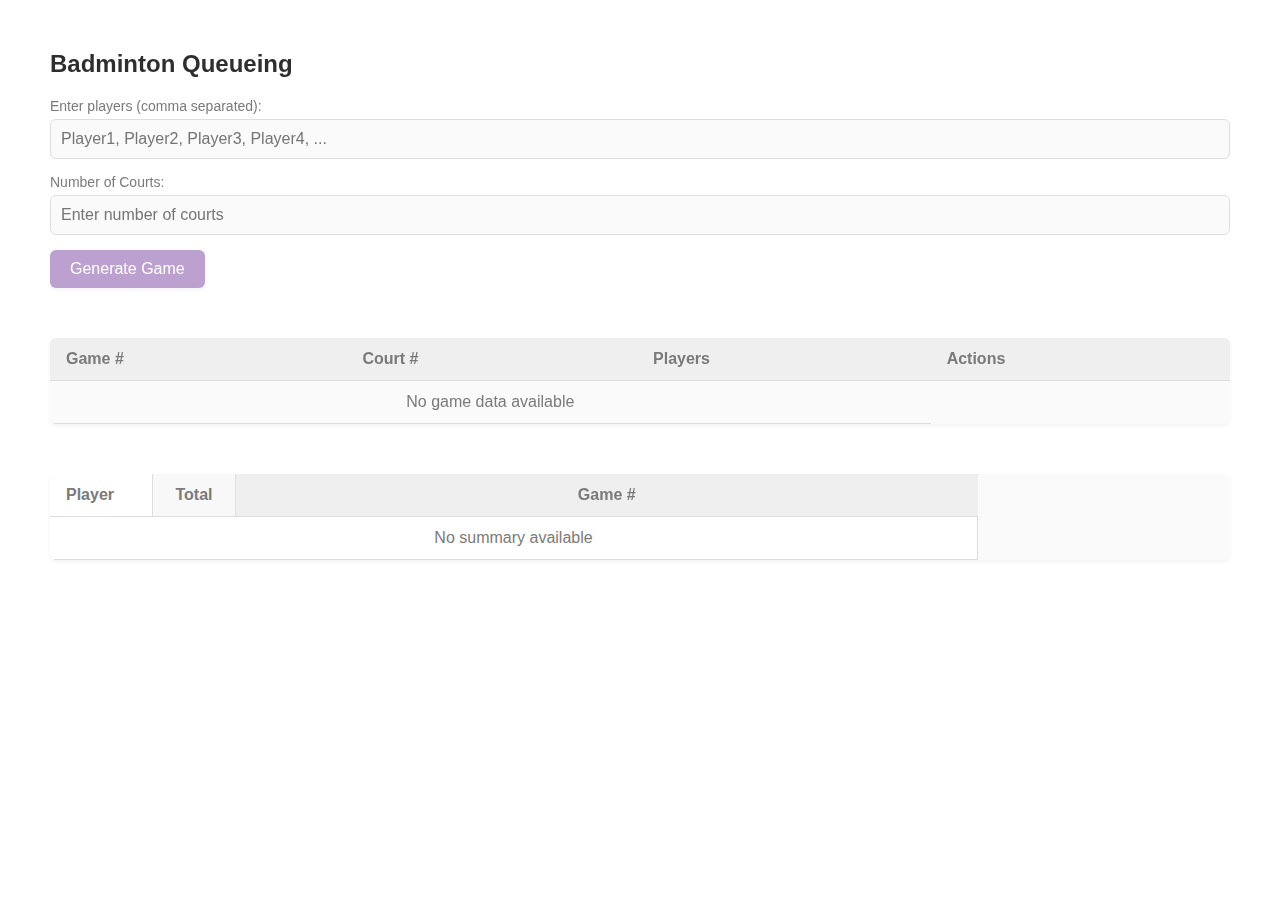
==== index.html @ 34092d2c "Update and rename queueing.html to index.html" ====
<!DOCTYPE html>
<html lang="en">
<head>
    <meta charset="UTF-8">
    <meta name="viewport" content="width=device-width, initial-scale=1.0">
    <title>Badminton Queueing</title>
    <link rel="stylesheet" href="queueing.css">
    <script src="queueing.js" defer></script>
</head>
<body>

    <div class="container">
        <h2 class="header-bar">Badminton Queueing</h2>

        <!-- Game Settings Form -->
        <label for="players">Enter players (comma separated):</label>
        <input type="text" id="players" placeholder="Player1, Player2, Player3, Player4, ...">

        <!-- <label for="gameDate">Game Date:</label>
        <input type="date" id="gameDate">

        <label for="location">Location:</label>
        <input type="text" id="location" placeholder="Enter location"> -->

        <label for="numCourts">Number of Courts:</label>
        <input type="number" id="numCourts" min="1" placeholder="Enter number of courts">

		<div id="notification" class="notification"></div>

        <button onclick="generateFirstGame()" class="header-bar">Generate Game</button>

        <!-- Game Results Table -->
        <table id="gameTable" class="game-table-class">
            <thead>
				<tr>
					<th>Game #</th>
					<th>Court #</th>
					<th>Players</th>
					<th>Actions</th>
				</tr>
			</thead>			
            <tbody>
                <!-- Game result will appear here -->
            </tbody>
        </table>

        <table id="gameSummary" class="game-summary-class">
			<thead>
				<tr id="summaryHeader">
					<th>Player</th>
					<th>Total</th>
					<th>Game #</th>
					<!-- Game columns will be added dynamically -->
				</tr>
			</thead>
			<tbody id="summaryBody">
				<!-- Player rows will be added dynamically -->
			</tbody>
		</table>		
    </div>

	<script>
		document.addEventListener('DOMContentLoaded', () => {
			const gameTableBody = document.querySelector('#gameTable tbody');
			const summaryBody = document.querySelector('#summaryBody');
		
			if (gameTableBody.children.length === 0) {
				const placeholder = document.createElement('tr');
				placeholder.classList.add('placeholder-row');
				placeholder.innerHTML = `<td colspan="3" style="text-align:center; color: #7A7A7A;">No game data available</td>`;
				gameTableBody.appendChild(placeholder);
			}
		
			if (summaryBody.children.length === 0) {
				const placeholder = document.createElement('tr');
				placeholder.classList.add('placeholder-row');
				placeholder.innerHTML = `<td colspan="3" style="text-align:center; color: #7A7A7A;">No summary available</td>`;
				summaryBody.appendChild(placeholder);
			}
		});
	</script>
		
</body>
</html>
---- queueing.css ----
:root {
    --text-primary: #2E2E2E;
    --text-secondary: #7A7A7A;
    --bg-surface: #FAFAFA;
    --bg-subtle: #F0EFEF;
    --accent: #BBA0D0;
    --button-text: #FFFFFF;
    --border: #DDDDDD;
    --radius: 6px;
    --shadow: 0 2px 4px rgba(0, 0, 0, 0.05);
}

body {
    font-family: 'Helvetica Neue', sans-serif;
    color: var(--text-primary);
    background-image: url('https://t3.ftcdn.net/jpg/03/14/48/38/360_F_314483811_bDpxu3IEKkGrlSvBsTlMQCJxm7L7r1iJ.jpg');
    background-size: cover;
    background-position: center;
    background-attachment: fixed;
    background-repeat: no-repeat;
    margin: 50px;
    padding: 0;
}

body::before {
    content: "";
    position: fixed;
    top: 0; left: 0;
    width: 100%;
    height: 100%;
    background: rgba(255, 255, 255, 0.332);
    z-index: -1;
}

button {
    background-color: var(--accent);
    color: var(--button-text);
    padding: 10px 20px;
    border: none;
    border-radius: var(--radius);
    cursor: pointer;
    font-size: 16px;
    box-shadow: var(--shadow);
    transition: background-color 0.3s ease;
    position: sticky;
    top: 50px;
    left: 50px;
    z-index: 10;
}

button:hover {
    background-color: #a88dc5; /* Slightly darker lavender */
}

/* Inputs */
input[type="text"],
input[type="number"],
textarea {
    width: 100%;
    padding: 10px;
    border: 1px solid var(--border);
    border-radius: var(--radius);
    background-color: var(--bg-surface);
    color: var(--text-primary);
    font-size: 16px;
    box-sizing: border-box;
    margin-bottom: 15px;
}

input:focus,
textarea:focus {
    outline: none;
    border-color: var(--accent);
    box-shadow: 0 0 0 2px rgba(187, 160, 208, 0.3);
}

/* Tables */
table {
    width: 100%;
    border-collapse: collapse;
    background-color: var(--bg-surface);
    box-shadow: var(--shadow);
    border-radius: var(--radius);
    overflow: hidden;
    margin-top: 20px;
}

th, td {
    padding: 12px 16px;
    text-align: left;
    border-bottom: 1px solid var(--border);
    color: var(--text-primary);
}

th {
    background-color: var(--bg-subtle);
    color: var(--text-secondary);
}

/* Labels */
label {
    display: block;
    margin-bottom: 5px;
    color: var(--text-secondary);
    font-size: 14px;
}

.game-table-class {
    margin-top: 50px;
}

.game-summary-class {
    margin-top: 50px;
}

.notification {
    display: none;
    background-color: #f8d7da;
    color: #721c24;
    border: 1px solid #f5c6cb;
    padding: 10px;
    border-radius: 5px;
    position: fixed;
    top: 10px;
    left: 50%;
    transform: translateX(-50%);
    z-index: 9999;
    font-family: Arial, sans-serif;
}

.notification.show {
    display: block;
}

#gameSummary {
    overflow-x: auto;
    display: block;
    max-width: 100%;
}

/* Set column widths */
#gameSummary thead th:first-child,
#gameSummary tbody td:first-child {
    min-width: 70px; /* adjust as needed */
}

#gameSummary thead th:nth-child(2),
#gameSummary tbody td:nth-child(2) {
    width: 50px;
    text-align: center;
}

#gameSummary thead th:last-child,
#gameSummary tbody th:last-child {
    width: 80%;
    text-align: center;
}

/* Sticky first column: Player */
#gameSummary thead th:first-child,
#gameSummary tbody td:first-child {
    position: sticky;
    left: 0;
    background-color: #fff;
    z-index: 3;
    border-right: 1px solid #ddd;
}

/* Sticky second column: Total */
#gameSummary thead th:nth-child(2),
#gameSummary tbody td:nth-child(2) {
    position: sticky;
    left: 101px;
    background-color: #fff;
    z-index: 2;
    border-right: 1px solid #ddd;
    border-left: 1px solid #ddd;
}


/* Optional: improve sticky column visibility */
#gameSummary thead th:nth-child(2) {
    z-index: 3;
    background-color: #f8f8f8;
    font-weight: bold;
    border-right: 1px solid #ddd;
    border-left: 1px solid #ddd;
}
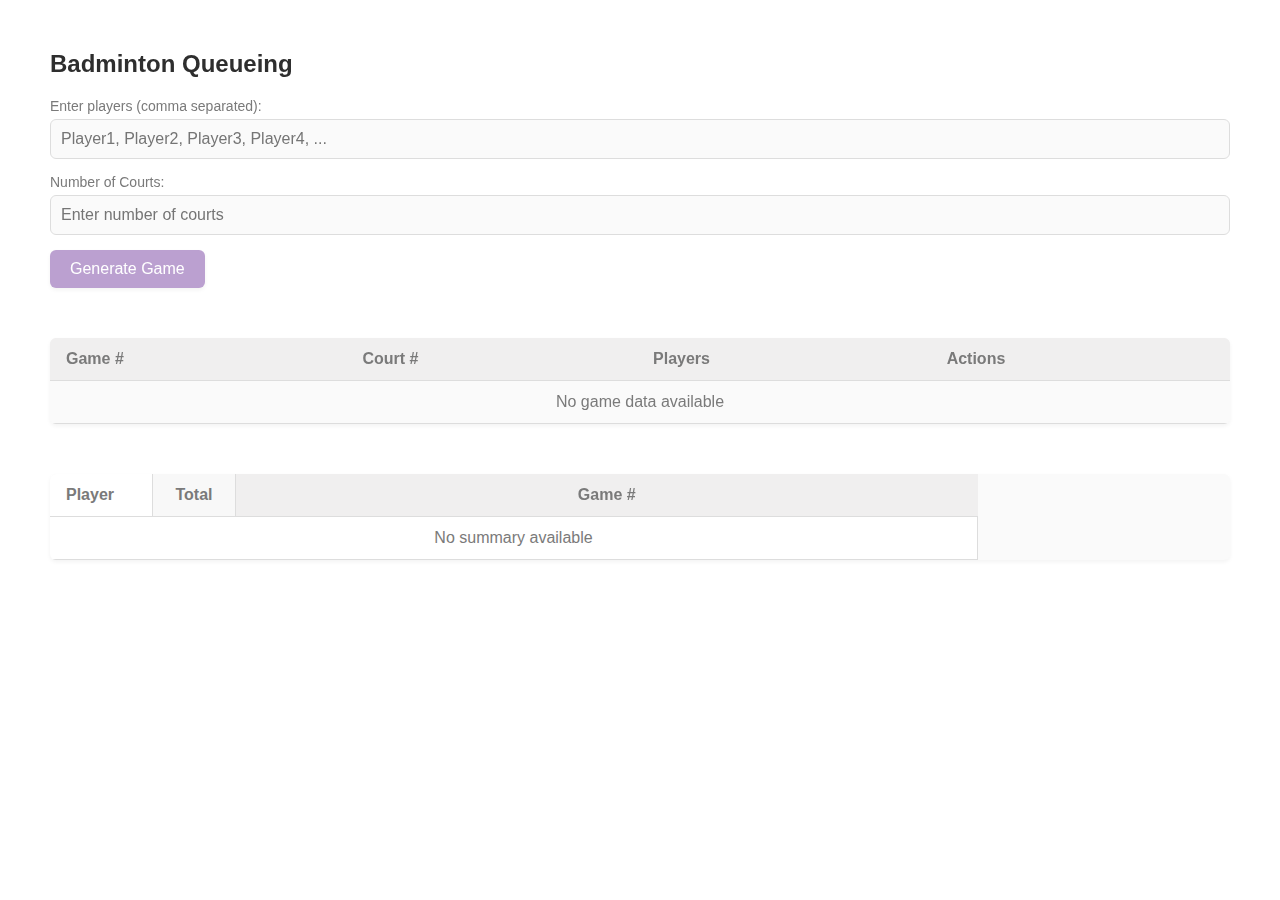
==== commit b3143895: "Update index.html" ====
--- a/index.html
+++ b/index.html
@@ -67,7 +67,7 @@
 			if (gameTableBody.children.length === 0) {
 				const placeholder = document.createElement('tr');
 				placeholder.classList.add('placeholder-row');
-				placeholder.innerHTML = `<td colspan="3" style="text-align:center; color: #7A7A7A;">No game data available</td>`;
+				placeholder.innerHTML = `<td colspan="4" style="text-align:center; color: #7A7A7A;">No game data available</td>`;
 				gameTableBody.appendChild(placeholder);
 			}
 		
--- a/queueing.css
+++ b/queueing.css
@@ -18,7 +18,7 @@
     background-position: center;
     background-attachment: fixed;
     background-repeat: no-repeat;
-    margin: 50px;
+    margin: 20px;
     padding: 0;
 }
 
@@ -44,7 +44,7 @@
     transition: background-color 0.3s ease;
     position: sticky;
     top: 50px;
-    left: 50px;
+    left: 20px;
     z-index: 10;
 }
 
@@ -187,4 +187,13 @@
     border-left: 1px solid #ddd;
 }
 
+@media screen and (min-width: 800px) {
+    body {
+        margin: 50px;
+    }
 
+    button {
+        position: sticky;
+        left: 50px;
+    }
+}
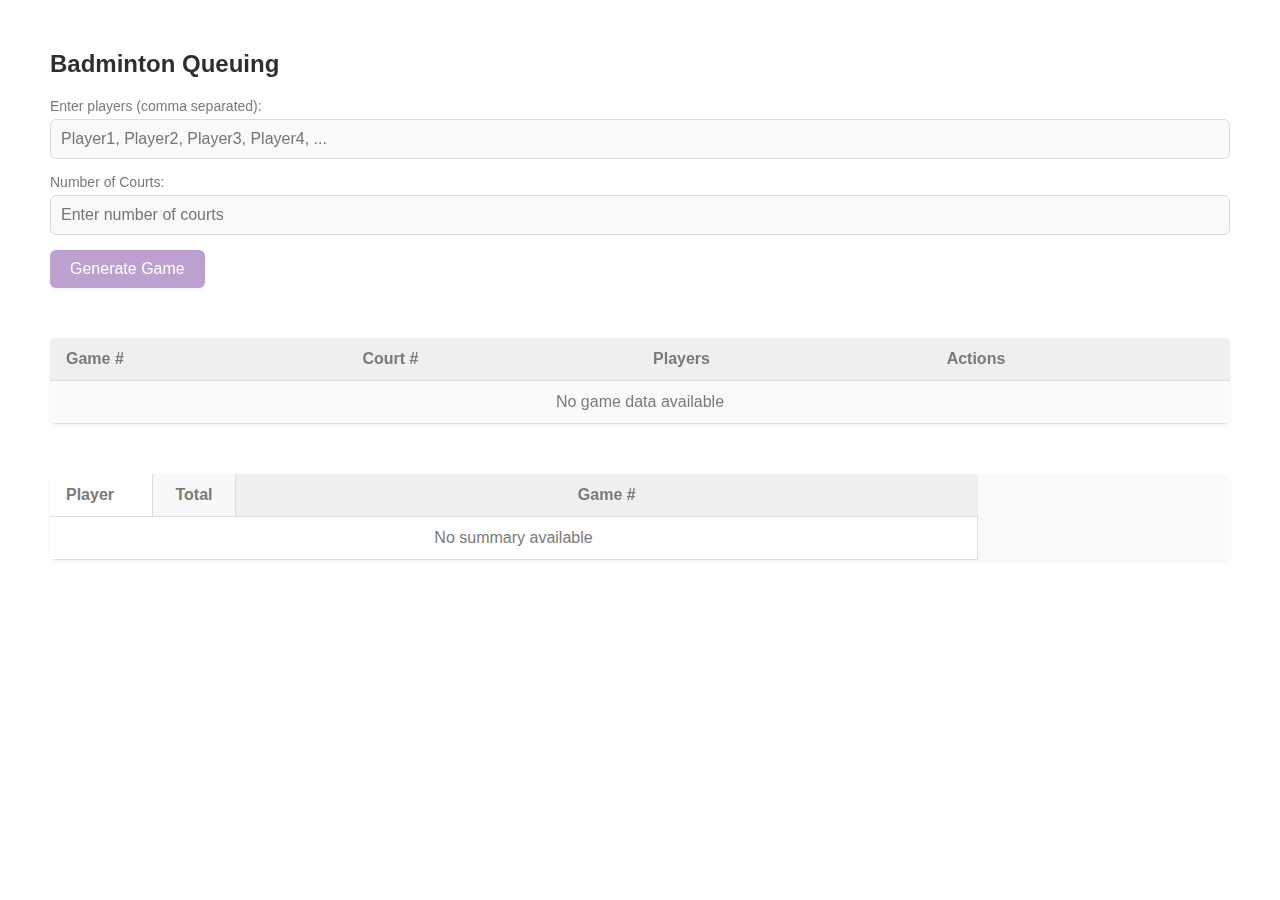
==== commit efcd5268: "Update index.html" ====
--- a/index.html
+++ b/index.html
@@ -3,14 +3,15 @@
 <head>
     <meta charset="UTF-8">
     <meta name="viewport" content="width=device-width, initial-scale=1.0">
-    <title>Badminton Queueing</title>
+    <title>Badminton Queuing</title>
     <link rel="stylesheet" href="queueing.css">
+	<link rel="icon" type="image/png" href="shuttlecock.png">
     <script src="queueing.js" defer></script>
 </head>
 <body>
 
     <div class="container">
-        <h2 class="header-bar">Badminton Queueing</h2>
+        <h2 class="header-bar">Badminton Queuing</h2>
 
         <!-- Game Settings Form -->
         <label for="players">Enter players (comma separated):</label>
